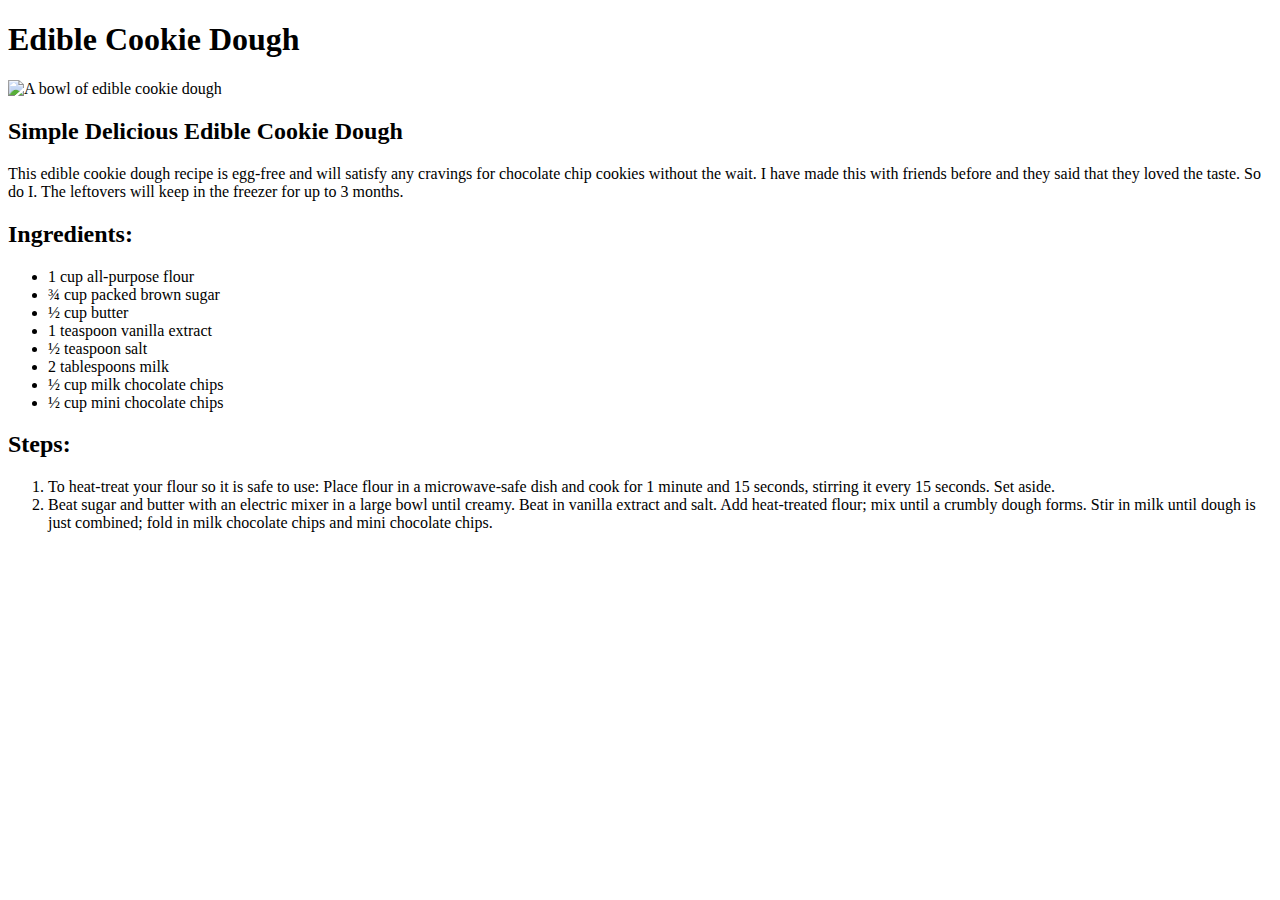
==== recipes/cookie-dough.html @ f599f1c3 "Add cookie-dough.html and content" ====
<!DOCTYPE html>
<html lang="en">
    <head>
        <meta charset="UTF-8">
        <title>Odin Recipes</title>
    </head>

    <body>
        <h1>Edible Cookie Dough</h1>

        <img src="https://www.allrecipes.com/thmb/wSjyKXYMeT0HltKqvIPFmY3c-hk=/750x0/filters:no_upscale():max_bytes(150000):strip_icc():format(webp)/8753462-28ede7a4dfda4b3f805a96aa5079bbcf.jpg"
        alt="A bowl of edible cookie dough">

        <h2>Simple Delicious Edible Cookie Dough</h2>

        <p>
            This edible cookie dough recipe is egg-free and will satisfy any cravings for chocolate chip cookies without the wait. 
            I have made this with friends before and they said that they loved the taste. So do I. The leftovers will keep in the 
            freezer for up to 3 months.
        </p>

        <h2>Ingredients:</h2>

        <ul>
            <li>1 cup all-purpose flour</li>
            <li>¾ cup packed brown sugar</li>
            <li>½ cup butter</li>
            <li>1 teaspoon vanilla extract</li>
            <li>½ teaspoon salt</li>
            <li>2 tablespoons milk</li>
            <li>½ cup milk chocolate chips</li>
            <li>½ cup mini chocolate chips</li>
        </ul>

        <h2>Steps:</h2>

        <ol>
            <li>
                To heat-treat your flour so it is safe to use: Place flour in a microwave-safe dish and cook for 1 minute and 15 
                seconds, stirring it every 15 seconds. Set aside.
            </li>
            <li>
                Beat sugar and butter with an electric mixer in a large bowl until creamy. Beat in vanilla extract and salt. 
                Add heat-treated flour; mix until a crumbly dough forms. Stir in milk until dough is just combined; fold in milk 
                chocolate chips and mini chocolate chips.
            </li>
        </ol>
    </body>
</html>
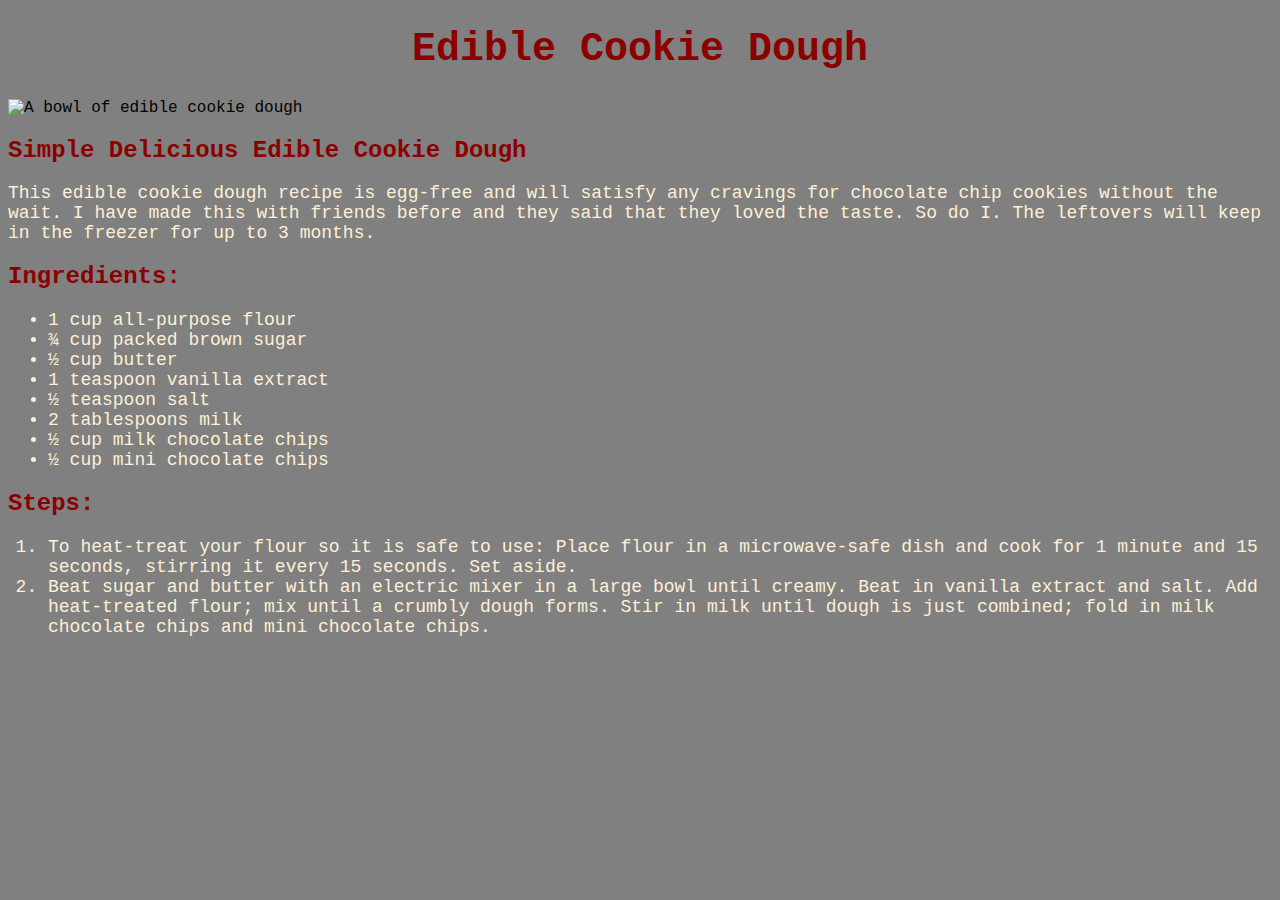
==== commit b66a782f: "Add CSS Styling" ====
--- a/recipes/cookie-dough.html
+++ b/recipes/cookie-dough.html
@@ -3,6 +3,7 @@
     <head>
         <meta charset="UTF-8">
         <title>Odin Recipes</title>
+        <link rel="stylesheet" href="../style.css">
     </head>
 
     <body>
--- a/style.css
+++ b/style.css
@@ -0,0 +1,21 @@
+body{
+    background-color:gray;
+    font-family: 'Courier New', Courier, monospace;
+}
+
+h1{
+    text-align: center;
+    font-size: 40px;
+    color:darkred;
+}
+
+h2{
+    color: darkred;
+}
+
+p, ol, ul{
+    font-size: 18px;
+    color:papayawhip;
+}
+
+
